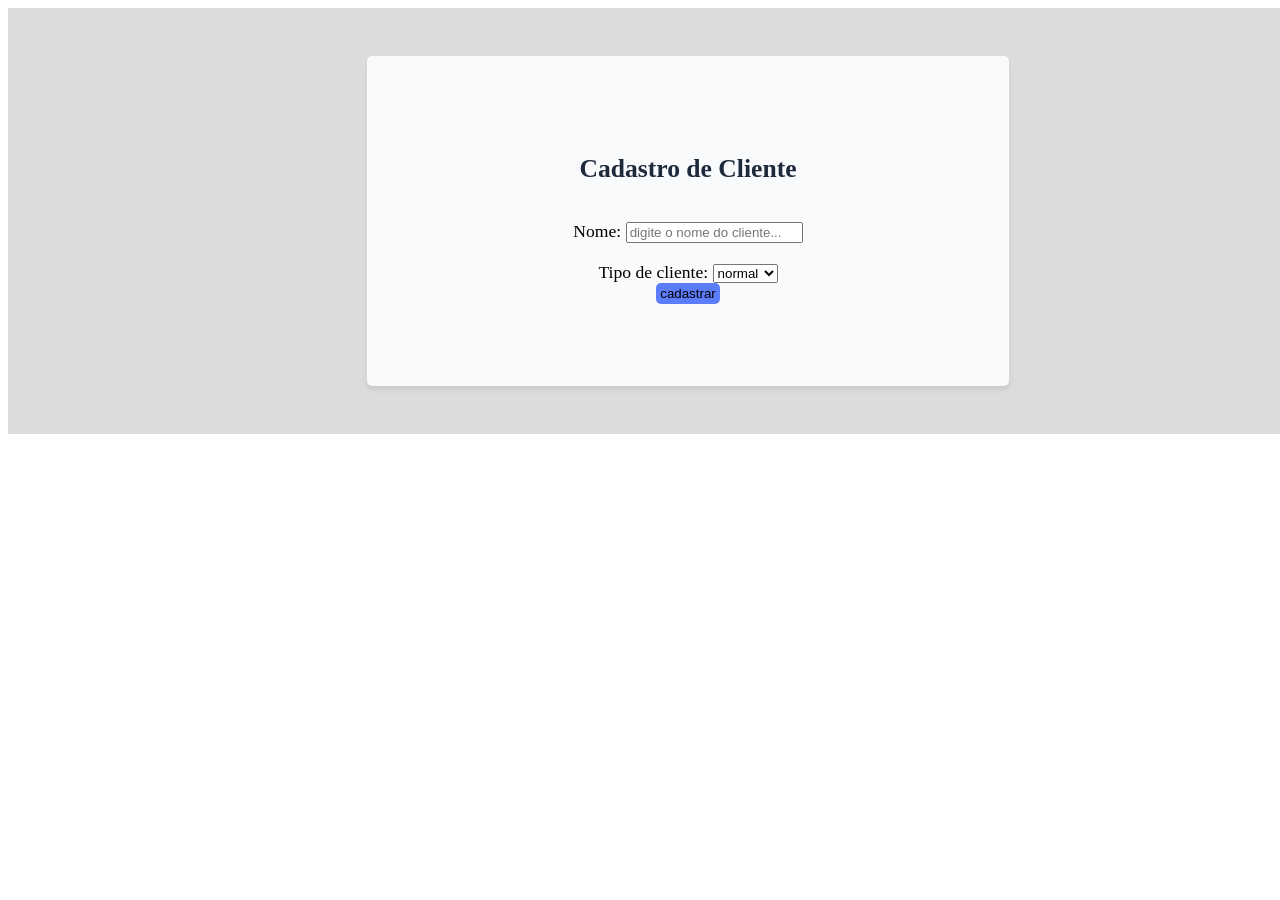
==== pages/cadastroCliente.html @ 42a79224 "reorganização de arquivos: novos arquivos & rename de arquivos já existentes" ====
<!DOCTYPE html>
<html lang="en">
<head>
    <meta charset="UTF-8">
    <meta name="viewport" content="width=device-width, initial-scale=1.0">
    <title>CRM</title>
    <link rel="stylesheet" href="../styling/cadCLientStyle.css">
</head>
<body>
    <div class="container">
        <form class="formularioCliente">
            <h1>Cadastro de Cliente</h1>
            <div class="componentesForm">
            <label for="nome">Nome:</label>
            <input type="text" placeholder="digite o nome do cliente..."></input>
            </div>
            <div class="componentesForm">
                <label for="tipo">Tipo de cliente:</label>
                <select name="opcoes" id="opc">
                    <option value="normal">normal</option>
                    <option value="socio">socio</option>
                    <option value="familiar">familiar</option>
                </select>
            </div>
            <button type="submit" class="btCadastro">cadastrar</button>
        </form>
    </div>
    <script src="../js/cadClients.js"></script>
</body>
</html>
---- styling/cadCLientStyle.css ----
.container {
  margin: 0;
  border: 0;
  padding: 0;
  display: flex;
  justify-content: center;
  flex-direction: column;
  align-items: center;
  gap: 2rem;
  padding: 3rem;
  width: 100%;
  height: 100%;
  background-color: gainsboro;
}
h1 {
  text-align: center;
  font-size: 1.6rem;
  color: #1e293b;
}
.formularioCliente {
  display: flex;
  justify-content: center;
  align-items: center;
  flex-direction: column;
  background-color: #f8fafc;
  color: black;
  box-shadow: 0 4px 6px -1px rgba(0, 0, 0, 0.1);
  padding: 0.3rem;
  border-radius: 5px;
  width:40rem;
  max-width: 50%;
  height: 20rem;
  max-height: 50%;
}

.componentesForm {
  font-size: 1.1rem;
  text-align: center;
  padding-top: 1.2rem;
  border-radius: 5px;
  border-color: transparent;
}
.btCadastro {
  width: 4rem;
  background-color: #5C7CFA;
  border-radius: 5px;
  border: none;
  padding: 0.2rem;
  transition: opacity 0.3;
}
.btCadastro:hover {
  opacity: 0.8;
}
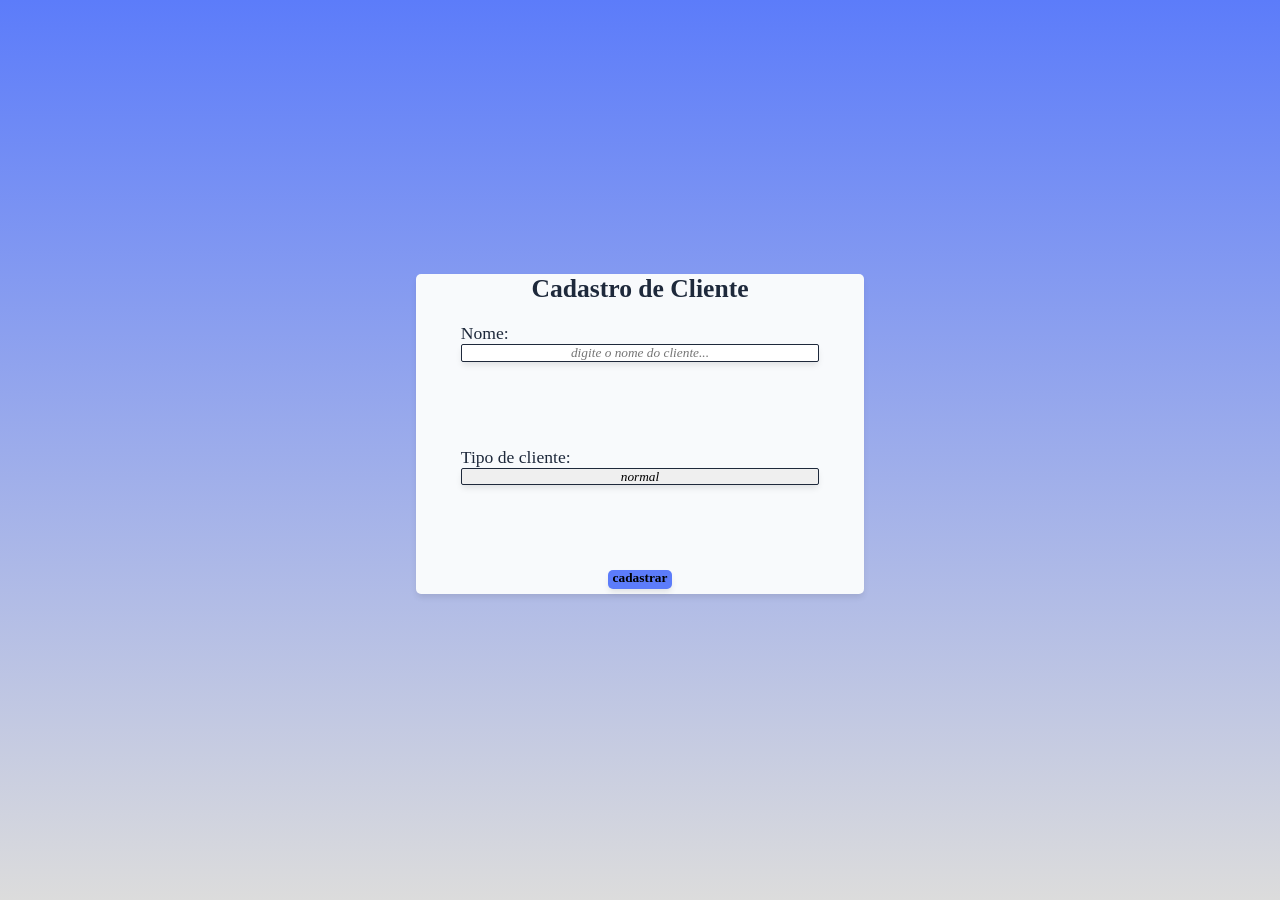
==== commit cac2dcef: "feat: mensagem de "cadastro realizado" adicionada" ====
--- a/pages/cadastroCliente.html
+++ b/pages/cadastroCliente.html
@@ -1,30 +1,37 @@
-<!DOCTYPE html>
+<!doctype html>
 <html lang="en">
-<head>
-    <meta charset="UTF-8">
-    <meta name="viewport" content="width=device-width, initial-scale=1.0">
-    <title>CRM</title>
-    <link rel="stylesheet" href="../styling/cadCLientStyle.css">
-</head>
-<body>
-    <div class="container">
-        <form class="formularioCliente">
-            <h1>Cadastro de Cliente</h1>
-            <div class="componentesForm">
-            <label for="nome">Nome:</label>
-            <input type="text" placeholder="digite o nome do cliente..."></input>
-            </div>
-            <div class="componentesForm">
-                <label for="tipo">Tipo de cliente:</label>
-                <select name="opcoes" id="opc">
-                    <option value="normal">normal</option>
-                    <option value="socio">socio</option>
-                    <option value="familiar">familiar</option>
-                </select>
-            </div>
-            <button type="submit" class="btCadastro">cadastrar</button>
-        </form>
+  <head>
+    <meta charset="UTF-8" />
+    <meta name="viewport" content="width=device-width, initial-scale=1.0" />
+    <title>Cadastro de Cliente</title>
+    <link rel="stylesheet" href="../styling/cadCLientStyle.css" />
+  </head>
+  <body>
+    <div class="container grad">
+      <form class="formularioCliente">
+        <h1>Cadastro de Cliente</h1>
+        <div class="componentesForm">
+          <label for="nomeC">Nome:</label>
+          <input
+            type="text"
+            id="nomeC"
+            placeholder="digite o nome do cliente..."
+          />
+        </div>
+        <div class="componentesForm">
+          <label for="opc">Tipo de cliente:</label>
+          <select name="opcoes" id="opc">
+            <option value="normal">normal</option>
+            <option value="socio">sócio</option>
+            <option value="familiar">familiar</option>
+          </select>
+        </div>
+        <button type="submit" class="btCadastro">
+          <strong>cadastrar</strong>
+        </button>
+      </form>
+      <p id="m"></p>
     </div>
     <script src="../js/cadClients.js"></script>
-</body>
-</html>+  </body>
+</html>
--- a/styling/cadCLientStyle.css
+++ b/styling/cadCLientStyle.css
@@ -1,53 +1,116 @@
+* {
+  font-family: "Segoe UI";
+  box-sizing: border-box;
+  margin: 0;
+  padding: 0;
+}
+
+body {
+  width: 100%;
+  height: 100%;
+}
+
 .container {
-  margin: 0;
-  border: 0;
-  padding: 0;
   display: flex;
   justify-content: center;
   flex-direction: column;
   align-items: center;
+
   gap: 2rem;
   padding: 3rem;
   width: 100%;
-  height: 100%;
+  height: 100vh;
+
   background-color: gainsboro;
 }
+
+.grad {
+  background-image: linear-gradient(to bottom, #5c7cfa, gainsboro);
+}
+
 h1 {
+  padding-bottom: 1.1rem;
   text-align: center;
   font-size: 1.6rem;
+
   color: #1e293b;
 }
+
+input,
+select {
+  -webkit-appearance: none;
+  appearance: none;
+  font-style: italic;
+
+  text-align: center;
+  width: 100%;
+  border-radius: 2px;
+  border: 1px solid #1e293b;
+  box-shadow: 0 4px 6px -1px rgba(0, 0, 0, 0.1);
+  outline: none;
+  cursor: pointer;
+}
+
+input:focus,
+select:focus {
+  outline: none;
+  background-color: #f8fafc;
+  border: 2px solid #5c7cfa;
+}
+
 .formularioCliente {
   display: flex;
   justify-content: center;
   align-items: center;
   flex-direction: column;
+  border: 2px;
+
   background-color: #f8fafc;
-  color: black;
+  color: #1e293b;
   box-shadow: 0 4px 6px -1px rgba(0, 0, 0, 0.1);
-  padding: 0.3rem;
+
   border-radius: 5px;
-  width:40rem;
-  max-width: 50%;
+  width: 50%;
+  max-width: 28rem;
   height: 20rem;
-  max-height: 50%;
+  max-height: 50vh;
+  gap: 0.1rem;
 }
 
 .componentesForm {
   font-size: 1.1rem;
   text-align: center;
-  padding-top: 1.2rem;
+  display: flex;
+  flex-direction: column;
+  align-items: flex-start;
+
   border-radius: 5px;
   border-color: transparent;
+
+  width: 80%;
+  height: 50vh;
 }
+
 .btCadastro {
+  background-color: #5c7cfa;
+  box-shadow: 0 4px 6px -1px rgba(0, 0, 0, 0.1);
+
   width: 4rem;
-  background-color: #5C7CFA;
   border-radius: 5px;
   border: none;
-  padding: 0.2rem;
+  padding-bottom: 0.2rem;
+  margin-bottom: 0.3rem;
+
   transition: opacity 0.3;
 }
+
 .btCadastro:hover {
   opacity: 0.8;
 }
+
+p {
+  background-color: #f8fafc;
+  color: #1e293b;
+  text-align: center;
+  border-radius: 2px;
+}
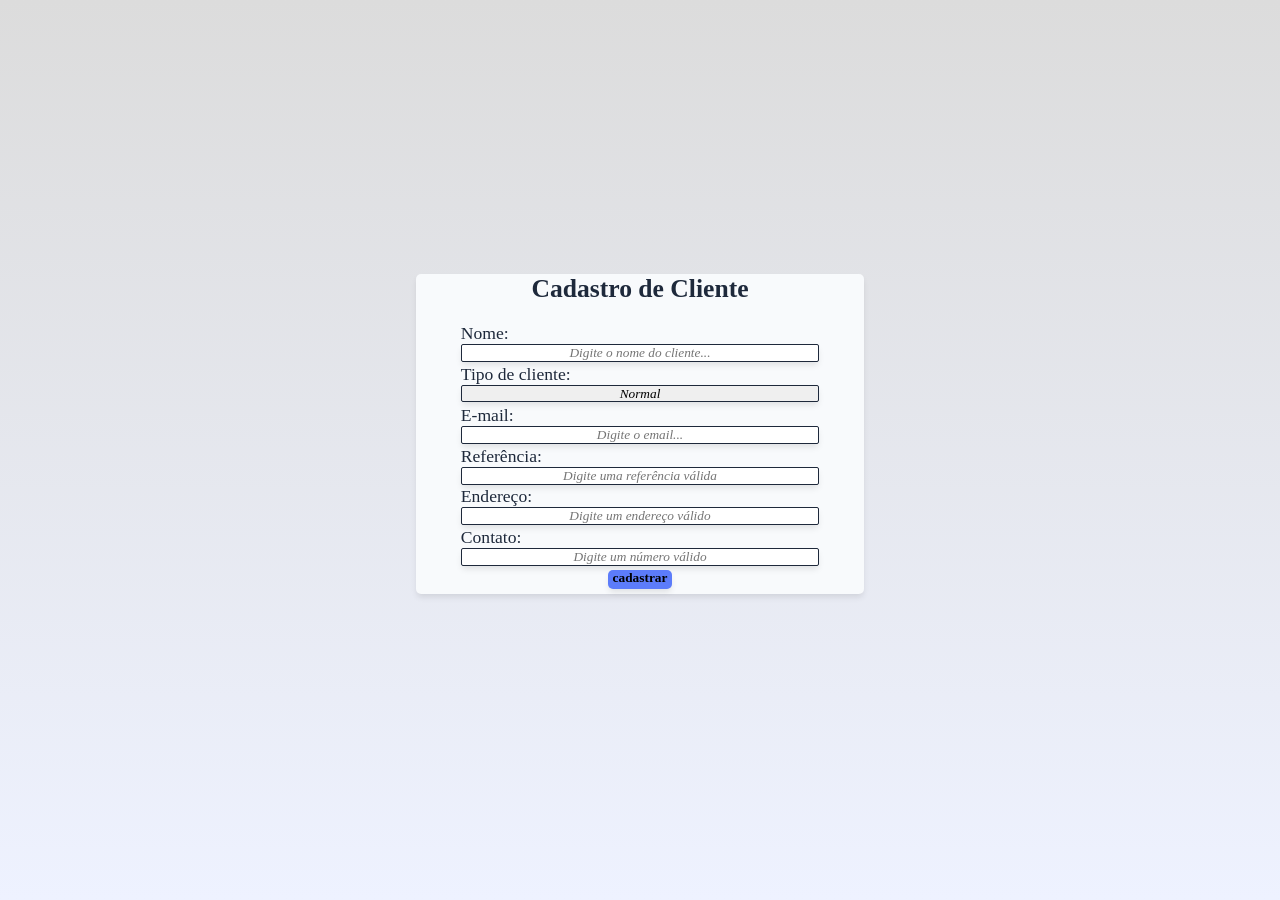
==== commit 9120b1fa: "add: adciona  4 novos campos ao formulário [e-mail, referência, endereço e contato] & reorganização " ====
--- a/pages/cadastroCliente.html
+++ b/pages/cadastroCliente.html
@@ -7,31 +7,51 @@
     <link rel="stylesheet" href="../styling/cadCLientStyle.css" />
   </head>
   <body>
-    <div class="container grad">
+    <main class="container grad">
       <form class="formularioCliente">
         <h1>Cadastro de Cliente</h1>
+
         <div class="componentesForm">
           <label for="nomeC">Nome:</label>
           <input
             type="text"
             id="nomeC"
-            placeholder="digite o nome do cliente..."
+            placeholder="Digite o nome do cliente..."
           />
         </div>
         <div class="componentesForm">
           <label for="opc">Tipo de cliente:</label>
           <select name="opcoes" id="opc">
-            <option value="normal">normal</option>
-            <option value="socio">sócio</option>
-            <option value="familiar">familiar</option>
+            <option value="normal">Normal</option>
+            <option value="socio">Sócio</option>
+            <option value="familiar">Familiar</option>
           </select>
         </div>
-        <button type="submit" class="btCadastro">
-          <strong>cadastrar</strong>
-        </button>
+        <div class="componentesForm">
+          <label for="email">E-mail:</label>
+          <input type="email" id="email" placeholder="Digite o email..." />
+        </div>
+        <div class="componentesForm">
+          <label for="referencia">Referência: </label>
+          <input type="text" placeholder="Digite uma referência válida" />
+        </div>
+        <div class="componentesForm">
+          <label for="end">Endereço: </label>
+          <input type="text" placeholder="Digite um endereço válido" />
+        </div>
+        <div class="componentesForm">
+          <label for="cntt">Contato: </label>
+          <input type="text" placeholder="Digite um número válido" />
+        </div>
+          <div class="bt">
+            <button type="submit" class="btCadastro">
+              <strong>cadastrar</strong>
+            </button>
+          </div>
+        </div>
       </form>
       <p id="m"></p>
-    </div>
+    </main>
     <script src="../js/cadClients.js"></script>
   </body>
 </html>
--- a/styling/cadCLientStyle.css
+++ b/styling/cadCLientStyle.css
@@ -25,7 +25,7 @@
 }
 
 .grad {
-  background-image: linear-gradient(to bottom, #5c7cfa, gainsboro);
+  background-image: linear-gradient(to bottom, gainsboro, #eef2ff);
 }
 
 h1 {
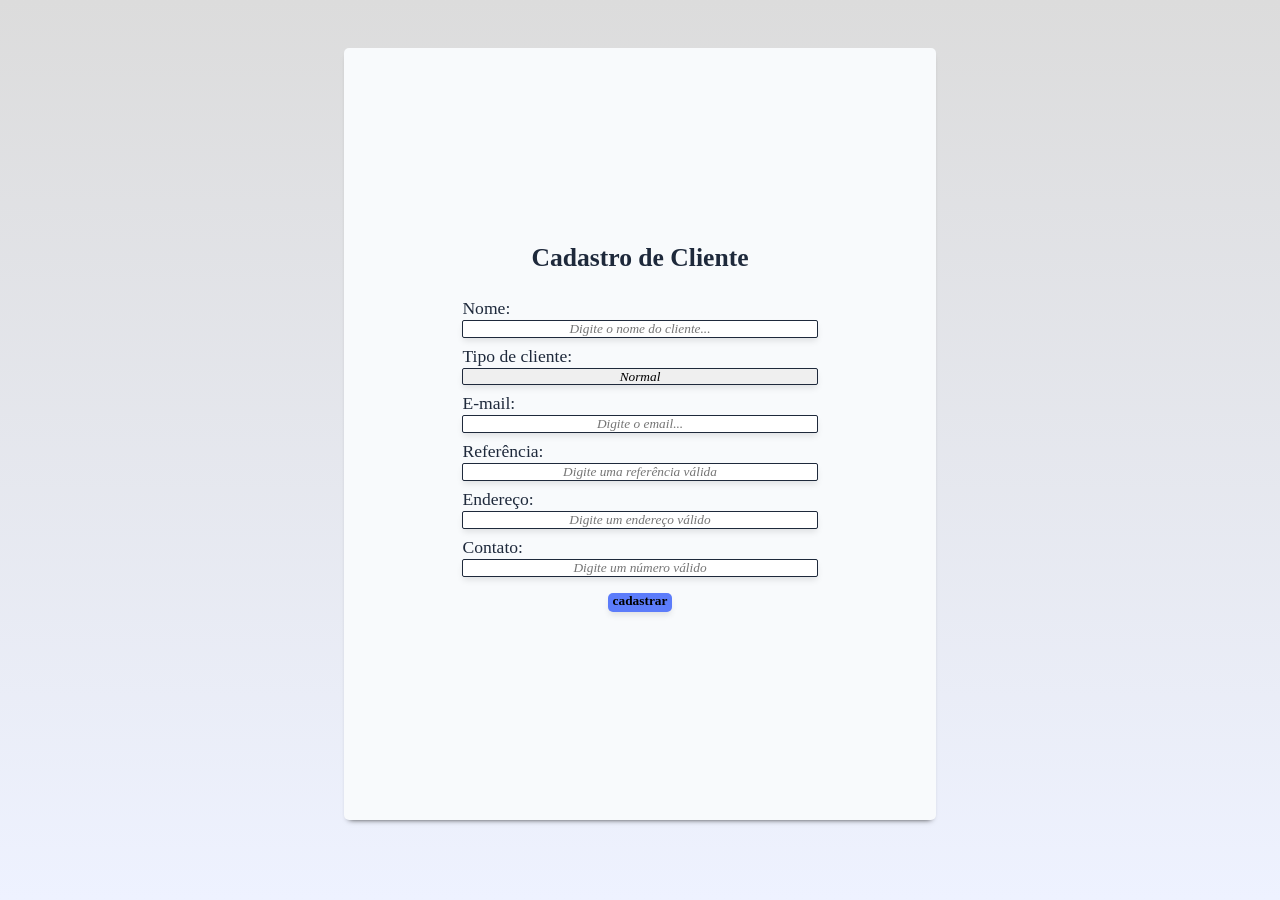
==== commit b6c1f38e: "add: adiciona marcações nas divs do formulário" ====
--- a/pages/cadastroCliente.html
+++ b/pages/cadastroCliente.html
@@ -11,6 +11,7 @@
       <form class="formularioCliente">
         <h1>Cadastro de Cliente</h1>
 
+        <!--NOME-->
         <div class="componentesForm">
           <label for="nomeC">Nome:</label>
           <input
@@ -19,6 +20,8 @@
             placeholder="Digite o nome do cliente..."
           />
         </div>
+
+        <!--TIPO DE CLIENTE-->
         <div class="componentesForm">
           <label for="opc">Tipo de cliente:</label>
           <select name="opcoes" id="opc">
@@ -27,27 +30,35 @@
             <option value="familiar">Familiar</option>
           </select>
         </div>
+
+        <!--EMAIL-->
         <div class="componentesForm">
           <label for="email">E-mail:</label>
           <input type="email" id="email" placeholder="Digite o email..." />
         </div>
+
+        <!--REFERÊNCIA-->
         <div class="componentesForm">
           <label for="referencia">Referência: </label>
           <input type="text" placeholder="Digite uma referência válida" />
         </div>
+
+        <!--ENDEREÇO-->
         <div class="componentesForm">
           <label for="end">Endereço: </label>
           <input type="text" placeholder="Digite um endereço válido" />
         </div>
+
+        <!--CONTATO-->
         <div class="componentesForm">
           <label for="cntt">Contato: </label>
           <input type="text" placeholder="Digite um número válido" />
         </div>
-          <div class="bt">
-            <button type="submit" class="btCadastro">
-              <strong>cadastrar</strong>
-            </button>
-          </div>
+
+        <div class="bt">
+          <button type="submit" class="btCadastro">
+            <strong>cadastrar</strong>
+          </button>
         </div>
       </form>
       <p id="m"></p>
--- a/styling/cadCLientStyle.css
+++ b/styling/cadCLientStyle.css
@@ -49,6 +49,7 @@
   box-shadow: 0 4px 6px -1px rgba(0, 0, 0, 0.1);
   outline: none;
   cursor: pointer;
+  padding-top: 0;
 }
 
 input:focus,
@@ -67,14 +68,14 @@
 
   background-color: #f8fafc;
   color: #1e293b;
-  box-shadow: 0 4px 6px -1px rgba(0, 0, 0, 0.1);
+  box-shadow: 0 4px 6px -5px rgba(0, 0, 0, 1.8);
 
   border-radius: 5px;
-  width: 50%;
-  max-width: 28rem;
-  height: 20rem;
-  max-height: 50vh;
-  gap: 0.1rem;
+  width: 40rem;
+  max-width: 50%;
+  height: 60rem;
+  max-height: 90vh;
+  gap: 8px;
 }
 
 .componentesForm {
@@ -83,14 +84,23 @@
   display: flex;
   flex-direction: column;
   align-items: flex-start;
+  gap: 1px;
 
   border-radius: 5px;
   border-color: transparent;
 
-  width: 80%;
-  height: 50vh;
+  width: 60%;
+  height: auto;
+  max-height: 100vh;
 }
-
+.bt {
+  height: fit-content;
+  width: 100%;
+  padding: 8px;
+  display: grid;
+  justify-content: center;
+  align-items: center;
+}
 .btCadastro {
   background-color: #5c7cfa;
   box-shadow: 0 4px 6px -1px rgba(0, 0, 0, 0.1);
